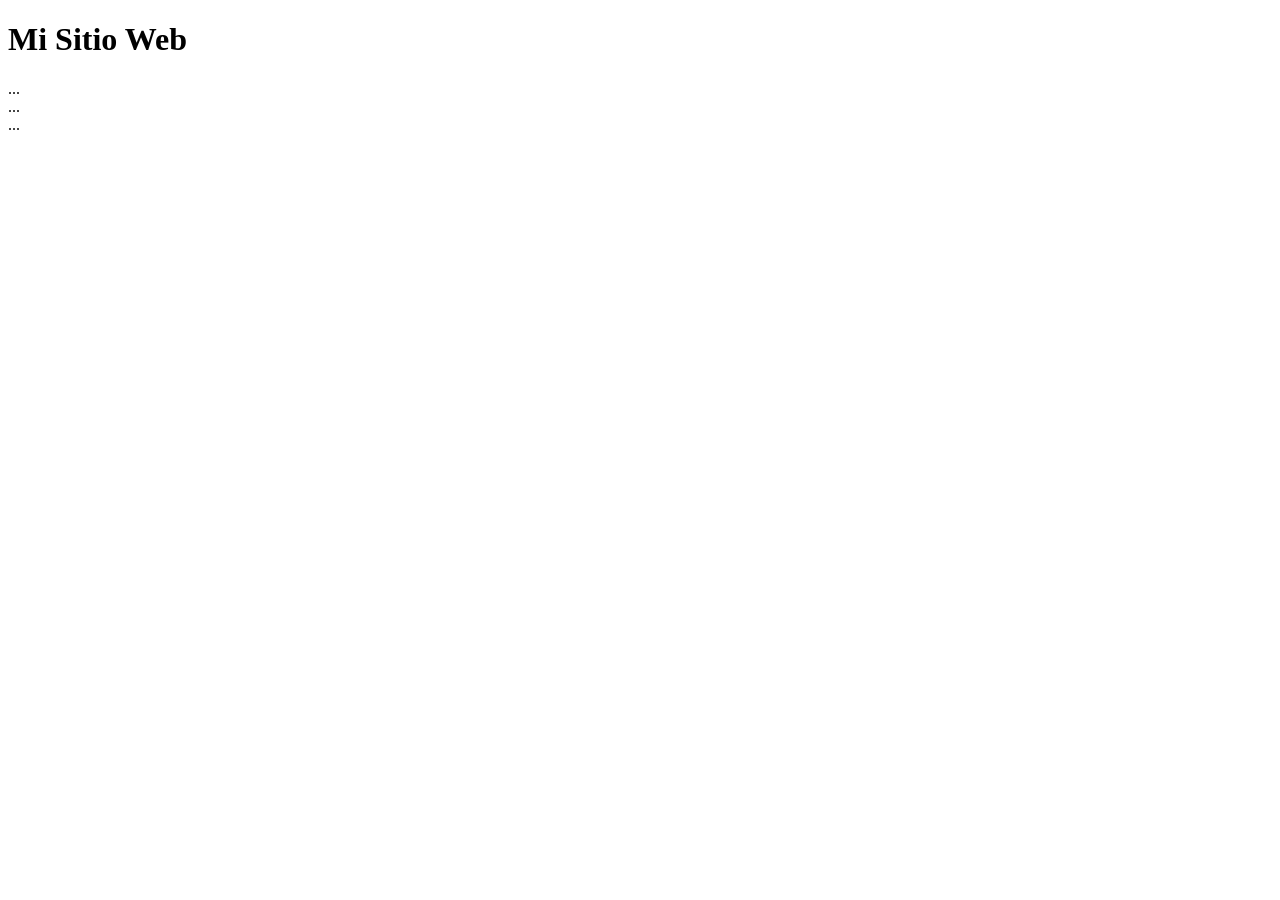
==== paginas/index.html @ 97bb9645 "Agrego estructura de carpetas y archivos base" ====
<!DOCTYPE html>
<html lang="en">
    <head>
        <!-- Codificación de caracteres  -->
        <meta charset="UTF-8" />
        
        <!-- Responsive design -->
        <meta name="viewport" content="width=device-width, initial-scale=1.0">
        
        <!-- Información -->
        <meta name="description" content="Página de diseño y muestra de portafolio personal profesional">
        <meta name="keywords" content="html, portafolio, diseño">
        <meta name="author" content="Edgardo Mora">

        <!-- Título -->
        <title>Mi portafolio personal</title>
        
        <!-- Accesibilidad: CSS (Externo) -->
        <link rel="stylesheet" href="CSS/style.css">
        
         <!-- Accesibilidad: Script JS -->
        <link rel="stylesheet" href="JS/App.js">
        
        <!-- Accesibilidad: Otros recursos -->
        
        
    </head>
    <body>
        
         <header>
            <h1>Mi Sitio Web</h1>
            <nav>...</nav>
        </header>

        <main>
            <article>...</article>
        </main>

        <footer>...</footer>

        <!-- Scripts JS -->
        <script src="App.js"></script>
    
    </body>
</html>
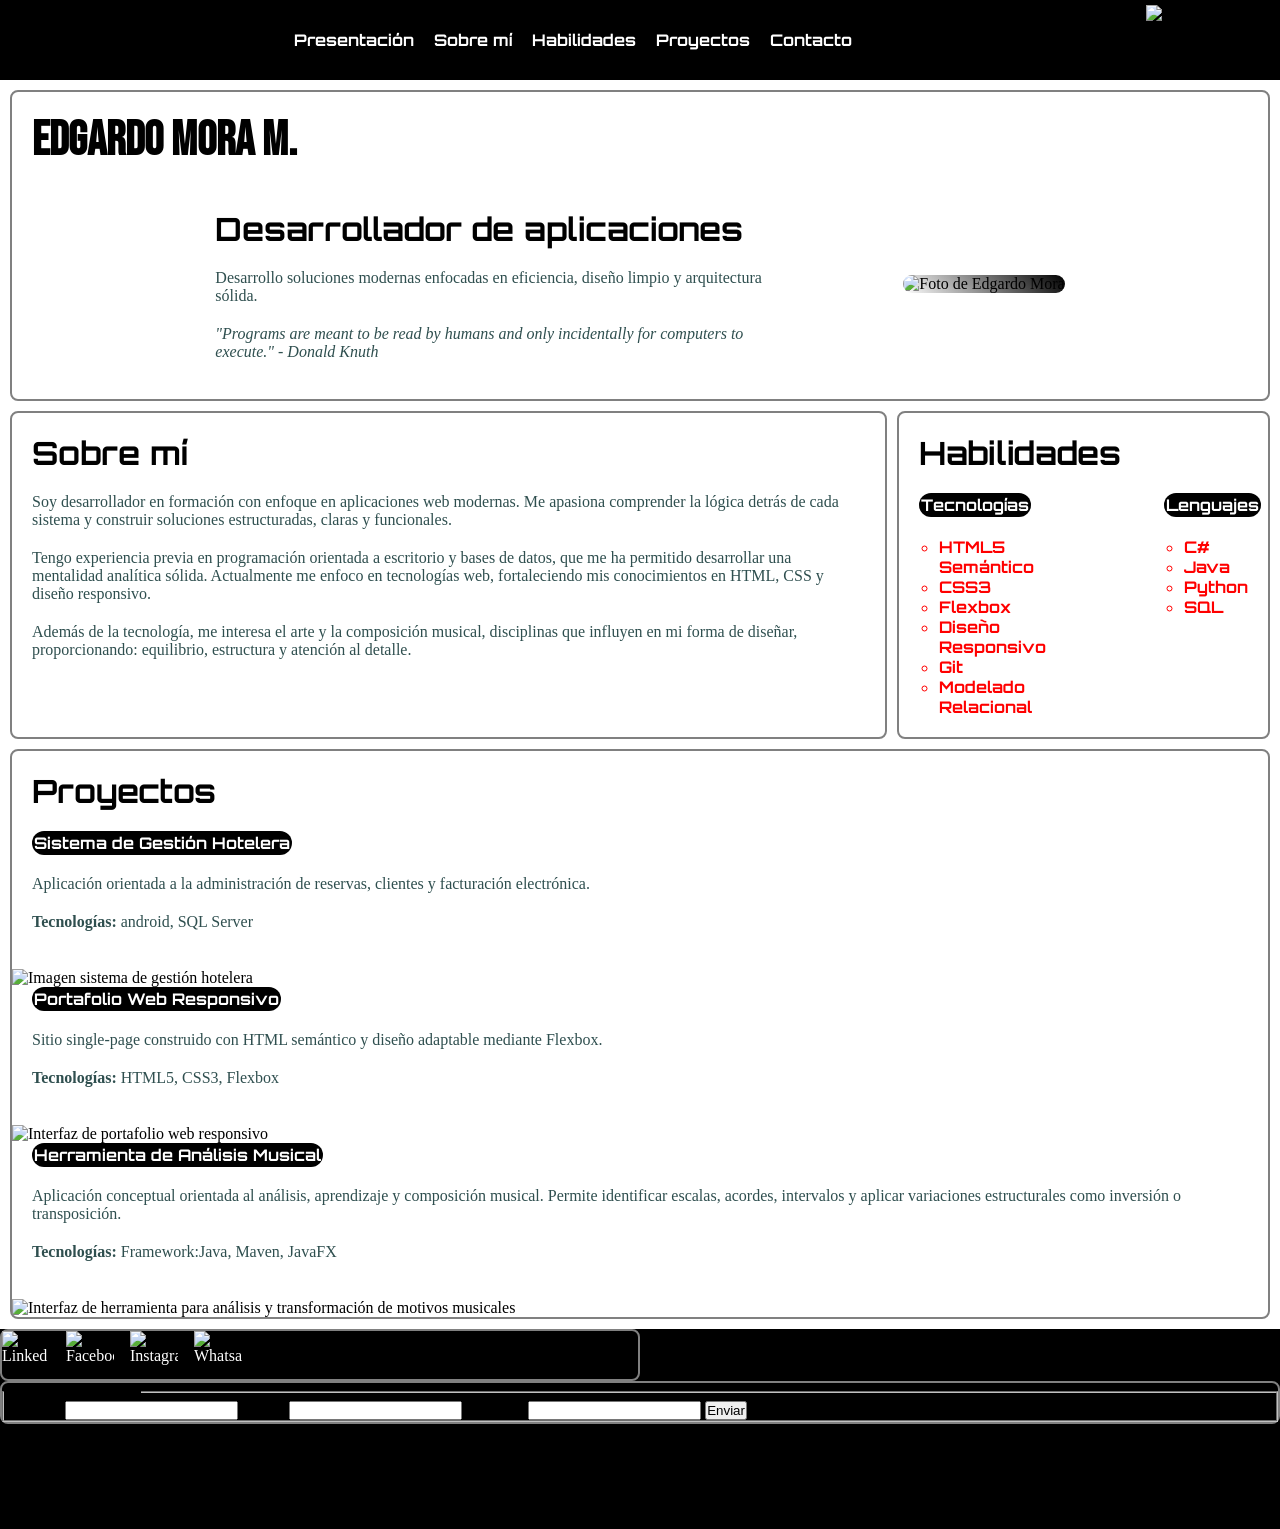
==== commit 2fe8aad0: "Actualiza Html, CSS, Imagenes y portafolio general" ====
--- a/paginas/index.html
+++ b/paginas/index.html
@@ -1,45 +1,367 @@
 <!DOCTYPE html>
-<html lang="en">
+<html lang="es" dir="ltr">
     <head>
-        <!-- Codificación de caracteres  -->
-        <meta charset="UTF-8" />
-        
-        <!-- Responsive design -->
+        
+        <!-- CODIFICACION CARACTERES  -->
+        <meta charset="UTF-8"/>
+        
+        <!-- RESPONSIVE DESIGN -->
         <meta name="viewport" content="width=device-width, initial-scale=1.0">
         
-        <!-- Información -->
-        <meta name="description" content="Página de diseño y muestra de portafolio personal profesional">
+        <!-- SEO -->
+        <meta name="description" content="Página de diseño de portafolio personal profesional">
         <meta name="keywords" content="html, portafolio, diseño">
-        <meta name="author" content="Edgardo Mora">
-
-        <!-- Título -->
+        <meta name="author" content="Edgardo Mora M">
+
+        <!-- TÍTULO DE PAGINA -->
         <title>Mi portafolio personal</title>
         
-        <!-- Accesibilidad: CSS (Externo) -->
-        <link rel="stylesheet" href="CSS/style.css">
-        
-         <!-- Accesibilidad: Script JS -->
-        <link rel="stylesheet" href="JS/App.js">
-        
-        <!-- Accesibilidad: Otros recursos -->
-        
+        <!-- ACCESIBILIDAD: IMPLEMENTACIÓN CSS (EXTERNA) -->
+        <link rel="stylesheet" href="../CSS/Style.css">
+           
+        <!-- ACCESIBILIDAD: OTROS RECURSOS -->
+        
+        <!-- IMPLEMENTACIÓN DE FONTS (GOOGLE) -->
+        <!-- ORBITRON (PARA TITULOS H1, H2) -->
+        <link rel="preconnect" href="https://fonts.googleapis.com">
+        <link rel="preconnect" href="https://fonts.gstatic.com" crossorigin>
+        <link href="https://fonts.googleapis.com/css2?family=Orbitron:wght@400..900&family=Ruda:wght@400..900&display=swap" 
+              rel="stylesheet">
+        
+        <!--  BEBAS NEUE (TITULO PRINCIPAL) -->
+        <link rel="preconnect" href="https://fonts.googleapis.com">
+        <link rel="preconnect" href="https://fonts.gstatic.com" crossorigin>
+        <link href="https://fonts.googleapis.com/css2?family=Bebas+Neue&family=Orbitron:wght@400..900&family=Ruda:wght@400..900&display=swap" 
+              rel="stylesheet">
+           
+        <!-- FAVICON -->
+        <link rel="icon" type="image/png" href="../imagenes/Favicon.png">
         
     </head>
+    
     <body>
         
-         <header>
-            <h1>Mi Sitio Web</h1>
-            <nav>...</nav>
+        <header>
+        
+            <!-- MENU/NAV PRINCIPAL -->
+            <nav class="menu_principal">
+               
+                <!-- Contenedor de menú -->
+                <div class="contenedor_elementos_menu">
+                
+                    <!-- Lista de elementos del menú -->
+                    <ul class="elementos_menu">
+                        <li><a href="#presentacion">Presentación</a></li>
+                        <li><a href="#sobre_mi">Sobre mí</a></li>
+                        <li><a href="#habilidades">Habilidades</a></li>
+                        <li><a href="#proyectos">Proyectos</a></li>
+                        <li><a href="#contacto">Contacto</a></li>
+                    </ul>
+                </div>
+                
+                <!-- Logo portafolio en menú navegación -->
+                <figure>
+                    <img class="logo" src="../imagenes/Logotipo_256x256.png" alt="Logotipo de eSolutions">
+                </figure> 
+               
+            </nav>
+            
         </header>
 
         <main>
-            <article>...</article>
+            
+            <!-- BLOQUE 1 - SECCION: PRESENTACION/HERO (IZQUIERDA) | IMAGEN PERFIL (DERECHA) -->
+            <div class="bloque_1">
+                
+                <!-- Sección: Presentación (Hero) -->
+                <section id="presentacion" class="section_presentacion">
+                    
+                    <!-- Título principal -->
+                    <h1 class="titulo_principal">Edgardo Mora M.</h1>
+                    
+                    <!-- contenedor presentación -->
+                    <div class="contenedor_presentacion">
+                        
+                        <!--Subcontenedor para texto, info: profesión, botón, etc -->
+                        <div class="subcont_presentacion_texto">
+                            
+                            <!-- Título sección -->
+                            <h2 class="titulo_seccion"><b>Desarrollador de aplicaciones</b></h2>
+                            <!-- Información sección -->
+                            <p>Desarrollo soluciones modernas enfocadas en eficiencia, diseño 
+                                limpio y arquitectura sólida.
+                            </p>
+                            <blockquote>
+                                <em>                                  
+                                    "Programs are meant to be read by humans and only incidentally for 
+                                     computers to execute."
+                                     - Donald Knuth
+                                </em>
+                            </blockquote>
+                            
+                            <!-- Link a contacto -->
+                            <a href="#contacto" class="btn_contacto">Ir a contacto</a>
+                            
+                        </div>
+                        
+                        <!-- Imagen personal de perfil de portafolio -->
+                        <div class="subcont_presentacion_imagen">
+                            <figure class="presentacion_imagen">
+                                <img src="../imagenes/Foto.png" alt="Foto de Edgardo Mora">
+                            </figure>
+                        </div>
+                          
+                    </div>
+                    
+                </section>
+            </div>
+            
+            <!-- BLOQUE 2 - SECCIÓN DOBLE: SECCION: SOBRE MI (IZQUIERDA) & HABILIDADES   (DERECHA) -->
+            <div class="bloque_2">
+                
+                <!-- SECCIÓN: SOBRE MI -->
+                <section id="sobre_mi" class="seccion_sobre_mi">
+                    
+                    <!-- contenedor de info de sección -->
+                    <div class="contenedor_sobre_mi">
+                        <!-- Título de sección -->
+                        <h2 class="titulo_seccion">Sobre mí</h2>
+                        <!-- párrafos de sección -->
+                        <p>Soy desarrollador en formación con enfoque en aplicaciones web modernas. 
+                           Me apasiona comprender la lógica detrás de cada sistema y construir soluciones 
+                           estructuradas, claras y funcionales.
+                        </p>
+                        <p>Tengo experiencia previa en programación orientada a escritorio y bases de datos, 
+                           que me ha permitido desarrollar una mentalidad analítica sólida. Actualmente 
+                           me enfoco en tecnologías web, fortaleciendo mis conocimientos en HTML, CSS 
+                           y diseño responsivo.
+                        </p>
+                        <p>Además de la tecnología, me interesa el arte y la composición musical, disciplinas 
+                           que influyen en mi forma de diseñar, proporcionando: equilibrio, estructura y 
+                           atención al detalle.
+                        </p>     
+                        
+                    </div>
+                    
+                </section>
+
+                <!-- SECCIÓN: HABILIDADES -->
+                <section id="habilidades" class="seccion_habilidades">
+                    
+                        <!-- Titulo de seccion -->
+                        <h2 class="titulo_seccion">Habilidades</h2>
+
+                        <!-- Conteneder para habilidades -->
+                        <div class="contenedor_habilidades">
+                            
+                            <!-- sub contenedor de Habilidades: tecnologías -->
+                            <div class="subcontenedor_habilitades">
+                                <h3 class="titulos_menores">Tecnologías</h3>
+                                <ul class="lista_habilitades">
+                                    <li>HTML5 Semántico</li>
+                                    <li>CSS3</li>
+                                    <li>Flexbox</li>
+                                    <li>Diseño Responsivo</li>
+                                    <li>Git</li>
+                                    <li>Modelado Relacional</li>
+                                </ul>
+                            </div>
+                            
+                            <!-- sub contenedor de Habilidades: lenguaje -->
+                            <div class="subcontenedor_habilidades">
+                                <h3 class="titulos_menores">Lenguajes</h3>
+                                <ul class="lista_habilitades">
+                                    <li>C#</li>
+                                    <li>Java</li>
+                                    <li>Python</li>
+                                    <li>SQL</li>
+                                </ul>
+                            </div>
+                
+                        </div>
+                    
+                </section>
+                
+            </div>
+            
+             <!-- BLOQUE 3 - SECCIÓN: PROYECTOS -->
+            <div class="bloque_3">
+            
+            <!-- SECCIÓN: PROYECTOS -->
+            <section id="proyectos" class="seccion_proyectos">
+                
+                <!-- Titulo de sección -->
+                <h2 class="titulo_seccion">Proyectos</h2>
+
+                <!-- Contenedor de proyectos -->
+                <div class="contenedor_proyectos">
+                    
+                    <!-- PROYECTO: 1 -->
+                    
+                    <!-- articulo proyecto -->
+                    <article class="elemento_proyecto">
+                    
+                        <!-- Info proyecto -->
+                        <div class="proyecto_info">
+                            
+                            <!-- Titulo de proyecto -->
+                            <h3 class="titulos_menores">Sistema de Gestión Hotelera</h3>
+                            
+                            <!-- Párrafos info -->
+                            <p>Aplicación orientada a la administración de reservas,
+                               clientes y facturación electrónica.
+                            </p>
+                            
+                            <p>
+                            <strong>Tecnologías:</strong> android, SQL Server
+                            </p>
+                            
+                            <!-- Link proyecto -->
+                            <div class="link_proyecto">
+                                <a href="#">GitHub</a>
+                                <a href="#">Demo</a>
+                            </div>
+                            
+                        </div>
+                        
+                        <!-- Imagen proyecto -->
+                        <figure>
+                            <img id="img_proyecto1" class="imagen_proyecto" src="../imagenes/Hotel_app.png" 
+                                 alt="Imagen sistema de gestión hotelera">
+                        </figure>
+                        
+                    </article>
+        
+                    <!-- PROYECTO: 2 -->
+                    
+                    <!-- articulo proyecto -->
+                    <article class="elemento_proyecto">
+                        
+                        <!-- Info proyecto -->
+                        <div class="proyecto_info">
+                            
+                            <!-- Titulo de proyecto -->
+                            <h3 class="titulos_menores">Portafolio Web Responsivo</h3>
+                            
+                            <!-- Párrafos info -->
+                            <p>
+                                Sitio single-page construido con HTML semántico y
+                                diseño adaptable mediante Flexbox.
+                            </p>
+                            
+                            <p>
+                                <strong>Tecnologías:</strong> HTML5, CSS3, Flexbox
+                            </p>
+                             
+                            <!-- Link proyecto -->
+                            <div class="link_proyecto">
+                                <a href="#">Git</a>
+                                <a href="#">Demo</a>
+                            </div>
+                            
+                        </div>
+                        
+                        <!-- Imagen de proyecto -->
+                        <figure>
+                            <img id="img_proyecto2" class="imagen_proyecto" src="../imagenes/responsive_web.png" 
+                                 alt="Interfaz de portafolio web responsivo">
+                        </figure>
+                        
+                    </article>
+                    
+                    <!-- PROYECTO: 3 -->
+                    <article class="elemento_proyecto">
+                        
+                        <!-- Info proyecto -->
+                        <div class="proyecto_info">
+                            
+                            <!-- Título proyecto -->
+                            <h3 class="titulos_menores">Herramienta de Análisis Musical</h3>
+                            
+                            <!-- Párrafos info -->
+                            <p>
+                                Aplicación conceptual orientada al análisis, aprendizaje y composición musical. 
+                                Permite identificar escalas, acordes, intervalos y aplicar variaciones 
+                                estructurales como inversión o transposición.
+                            </p>
+                            
+                            <p>
+                                <strong>Tecnologías:</strong> Framework:Java, Maven, JavaFX
+                            </p>      
+                        
+                            <!-- Link proyecto -->
+                            <div class="link_proyecto">
+                                <a href="#">GitHub</a>
+                                <a href="#">Documentación</a>
+                            </div>
+                        
+                        </div>
+                        
+                        <!-- Imagen de proyecto -->
+                        <figure>
+                            <img id="img_proyecto3" class="imagen_proyecto" src="../imagenes/Music_app.png"
+                                 alt="Interfaz de herramienta para análisis y transformación de motivos musicales">
+                        </figure>
+                        
+                    </article>
+
+                </div> 
+                
+            </section>
+                
+            </div>
+      
         </main>
 
-        <footer>...</footer>
+        <footer id="contacto">
+            <!-- BLOQUE 4 - SECCIÓN: CONTACTO -->
+            <div class="footer_layout">
+                <section class="seccion_redes">
+                    <div class="contenedor_redes">
+                        <ul class="lista_redes">
+                            <li>
+                                <a href="https:www.linked.com" target="_blank" rel="noopener">
+                                    <img src="../imagenes/Linked.png" alt="Linked">
+                                </a>
+                            </li>
+                            <li>
+                                <a href="https://www.facebook.com" target="_blank" rel="noopener">
+                                    <img src="../imagenes/Facebook.png" alt="Facebook">
+                                </a>
+                            </li>
+                            <li>
+                                <a href="https://www.instagram.com" target="_blank" rel="noopener">
+                                    <img src="../imagenes/Instagram.png" alt="Instagram">
+                                </a>
+                            </li>
+                            <li>
+                                <a href="https://www.whatsapp.com" target="_blank" rel="noopener">
+                                    <img src="../imagenes/Whatsapp.png" alt="Whatsapp">
+                                </a>
+                            </li>
+                        </ul>
+                    </div>
+                </section>
+                
+                <section class="seccion_contacto">
+                    <form>
+                        <fieldset>
+                            <legend>Información personal</legend>
+                            <label for="nombre">Nombre:</label>
+                            <input type="text" id="nombre">
+                            <label for="email">Email:</label>
+                            <input type="text" id="email">
+                            <label for="mensaje">Mensaje:</label>
+                            <input type="text" id="mensaje">
+                            <button type="submit">Enviar</button>
+                        </fieldset>
+                    </form>
+                </section>
+            </div>
+        </footer>
 
         <!-- Scripts JS -->
-        <script src="App.js"></script>
+        <script src="../JS/App.js"></script>
     
     </body>
 </html>
--- a/CSS/Style.css
+++ b/CSS/Style.css
@@ -0,0 +1,275 @@
+/* Tema:
+ * CSS para portafolio
+ * Institución: TEC
+ * Carrera: Desarrollo de aplicaciones
+ * Curso: PROGRAMACION WEB I GR 1 T I 2026
+ * Profesor: Jose Pablo Garbanzo
+ * Autor: Edgardo Mora M.
+ * Fecha: 25-02-2026
+ */
+
+/* ********************************************************************************************************************/
+/* 1. HTML GENERAL
+/* ********************************************************************************************************************/
+
+/* SELECTORES BASICOS */ 
+
+/* Selector universal */
+*{
+    margin: 0;
+    padding: 0;
+    box-sizing: border-box;  /*Recomendación en material */
+    
+}
+
+/* BLOQUES 
+
+/* <Div> bloques de ordenamiento de página (1. presentación, 2. sobre mi y habilidades, 3. proyectos) */
+.bloque_1, 
+.bloque_2, 
+.bloque_3{
+    margin:10px;
+}
+
+/* TITULOS */
+
+/* <H1> Nombre persona de portafolio */
+.titulo_principal
+{
+    font-family: "Bebas Neue", sans-serif;
+    margin-top: 20px;
+    margin-bottom: 20px;
+    margin-left: 20px;
+    font-size: 3rem;  
+}
+
+/* <H2> Titulos de secciones */
+.titulo_seccion {
+    margin-top: 20px;
+    margin-bottom: 20px;
+    margin-left: 20px;
+    font-family: "Orbitron", sans-serif;
+    font-size: 2rem;
+}
+
+/* <H3> Titulos de secciones */
+.titulos_menores{
+    font-family: "Orbitron", sans-serif;
+    font-size: 1rem;
+    padding: 2px;
+    margin-left: 20px;
+    background-color: black;
+    color: white;
+    border-radius: 25px;
+    display:inline-flex;
+}
+
+ /* *******************************************************************************************************************/
+/* 2. BARRA DE MENU/NAVEGACIÓN
+/* ********************************************************************************************************************/
+
+/* <Nav> Barra de menú principal */
+.menu_principal
+{
+    height: 80px;
+    background-color: black; 
+    display: flex;
+    align-items: center;  
+}
+
+/* <Div> contenedor para items/opciones de menú */
+.contenedor_elementos_menu
+{
+    flex: 1;
+    display: flex;
+    justify-content: center;
+}
+
+/* <ul> lista elementos del menú */
+.elementos_menu 
+{
+    display: flex;
+    color: white;
+    background-color: black;
+    list-style: none; /* Sin viñeta */
+    gap: 20px; /* separación entre elementos */
+    font-family: "Orbitron", sans-serif;
+    font-size:medium;
+    font-weight: bold;
+}
+
+/* <Img> Logo personal portafolio */
+.logo {
+    display: flex;  
+    justify-content: flex-end;
+    width: 54px;
+    height: auto;
+    margin-right: 80px;
+}
+
+/* <a> elemento Link  */
+a { 
+    color:white;
+    text-decoration:none; /* quita subrayado */
+}
+
+/* ********************************************************************************************************************/
+/* 3. FORMATO VISUAL GENERAL DE SECCIONES */
+/* ********************************************************************************************************************/
+
+/* <Section> presentación visual */
+section{
+    border: 2.5px solid gray;
+    border-radius: 8px;
+}
+
+/* <p> Párrafos */
+p, blockquote{
+    margin:20px;
+    color:darkslategrey;
+}
+
+/* ********************************************************************************************************************/
+/* BLOQUE: 1 - SECCIÓN: PRESENTACIÓN 
+/* ********************************************************************************************************************/
+
+/* CONTENIDO TEXTO: LADO IZQUIERDO */
+
+/* <div> contenedor general para información de presentación/hero */
+.contenedor_presentacion{
+    margin-top: 0;
+    display: flex;
+    flex-direction: row;
+    justify-content: center;
+    align-items: center;
+    gap: 80px;
+}
+
+/* <div> subcontenedor izquierdo para manejo de texto */
+.subcont_presentacion_texto{
+    display: block;
+    flex: 0 0 50%;
+}
+
+/* <div> subcontenedor derecho para manejo de imagen */
+.subcont_presentacion_texto{
+    display: block;
+    flex: 0 0 50%;
+}
+
+/* <Img> Imagen de perfil de portafolio */
+.imagen_perfil{
+    display: block;
+    max-width: 100%;
+    height: auto;
+}
+
+.presentacion_imagen{
+    display: flex;
+    flex: 0 0 50%;
+    margin-right: 20px;
+    margin-bottom:20px;
+    justify-content: flex-end;  
+    min-width: 100px;
+    height: auto;
+    max-width: 600px;
+}
+
+.presentacion_imagen img{
+    display:block;
+    width: 100%;
+    height: auto;
+    max-width: 100%;
+    border-radius: 22px;
+    background: linear-gradient(45deg, #ffffff 0%, #000000 100%);
+}
+
+/* ********************************************************************************************************************/
+/* BLOQUE: 2 (DOBLE) - SECCIONES: SOBRE MI (IZQUIERDA) + HABILIDADES (DERECHA)
+/* ********************************************************************************************************************/
+
+/* <Div> Contenedor padre para el bloque 2 */
+.bloque_2 {
+    display: flex;
+    align-items: stretch;
+    gap: 10px;
+}
+
+ /* <Section> sección sobre mi */
+.seccion_sobre_mi{
+    flex: 0 0 calc(70% - 5px);
+}
+
+ /* <Section> sección habilidades */
+.seccion_habilidades{
+    flex: 0 0 calc(30% - 5px);
+}
+
+/* <Div> contenido de info: sobre mi */
+.contenedor_sobre_mi{
+    display: block;
+}
+
+/* <Div> contenido de info: habilidades */
+.contenedor_habilidades{
+    display: flex;
+    align-items: stretch;       
+    gap: 40px;  
+}
+
+/* <ul> habilitades */
+.lista_habilitades 
+{
+    margin-left: 20px;
+    padding: 20px;
+    color: red;
+    list-style:circle;
+    font-family: "Orbitron", sans-serif;
+    font-size:medium;
+    font-weight: bold;
+}
+
+/* ********************************************************************************************************************/
+/* BLOQUE: 3 - SECCIÓN: PROYECTOS
+/* ********************************************************************************************************************/
+
+
+
+
+
+/* ********************************************************************************************************************/
+/* BLOQUE: 4 (FOOTER) - SECCIÓN: CONTACTOS
+/* ********************************************************************************************************************/
+
+.footer_layout{
+    background-color: black;
+    height: 200px;
+}
+
+.contenedor_redes
+{
+    display: block;
+}
+
+.lista_redes{
+  display: flex;
+  list-style: none;
+  gap: 16px;
+  padding: 0;
+  margin: 0;
+  align-items: center;
+}
+
+.seccion_redes{
+  width: 50%;
+}
+
+.lista_redes img{
+  width: 48px;
+  height: 48px;
+  display: block;
+}
+
+
+
+
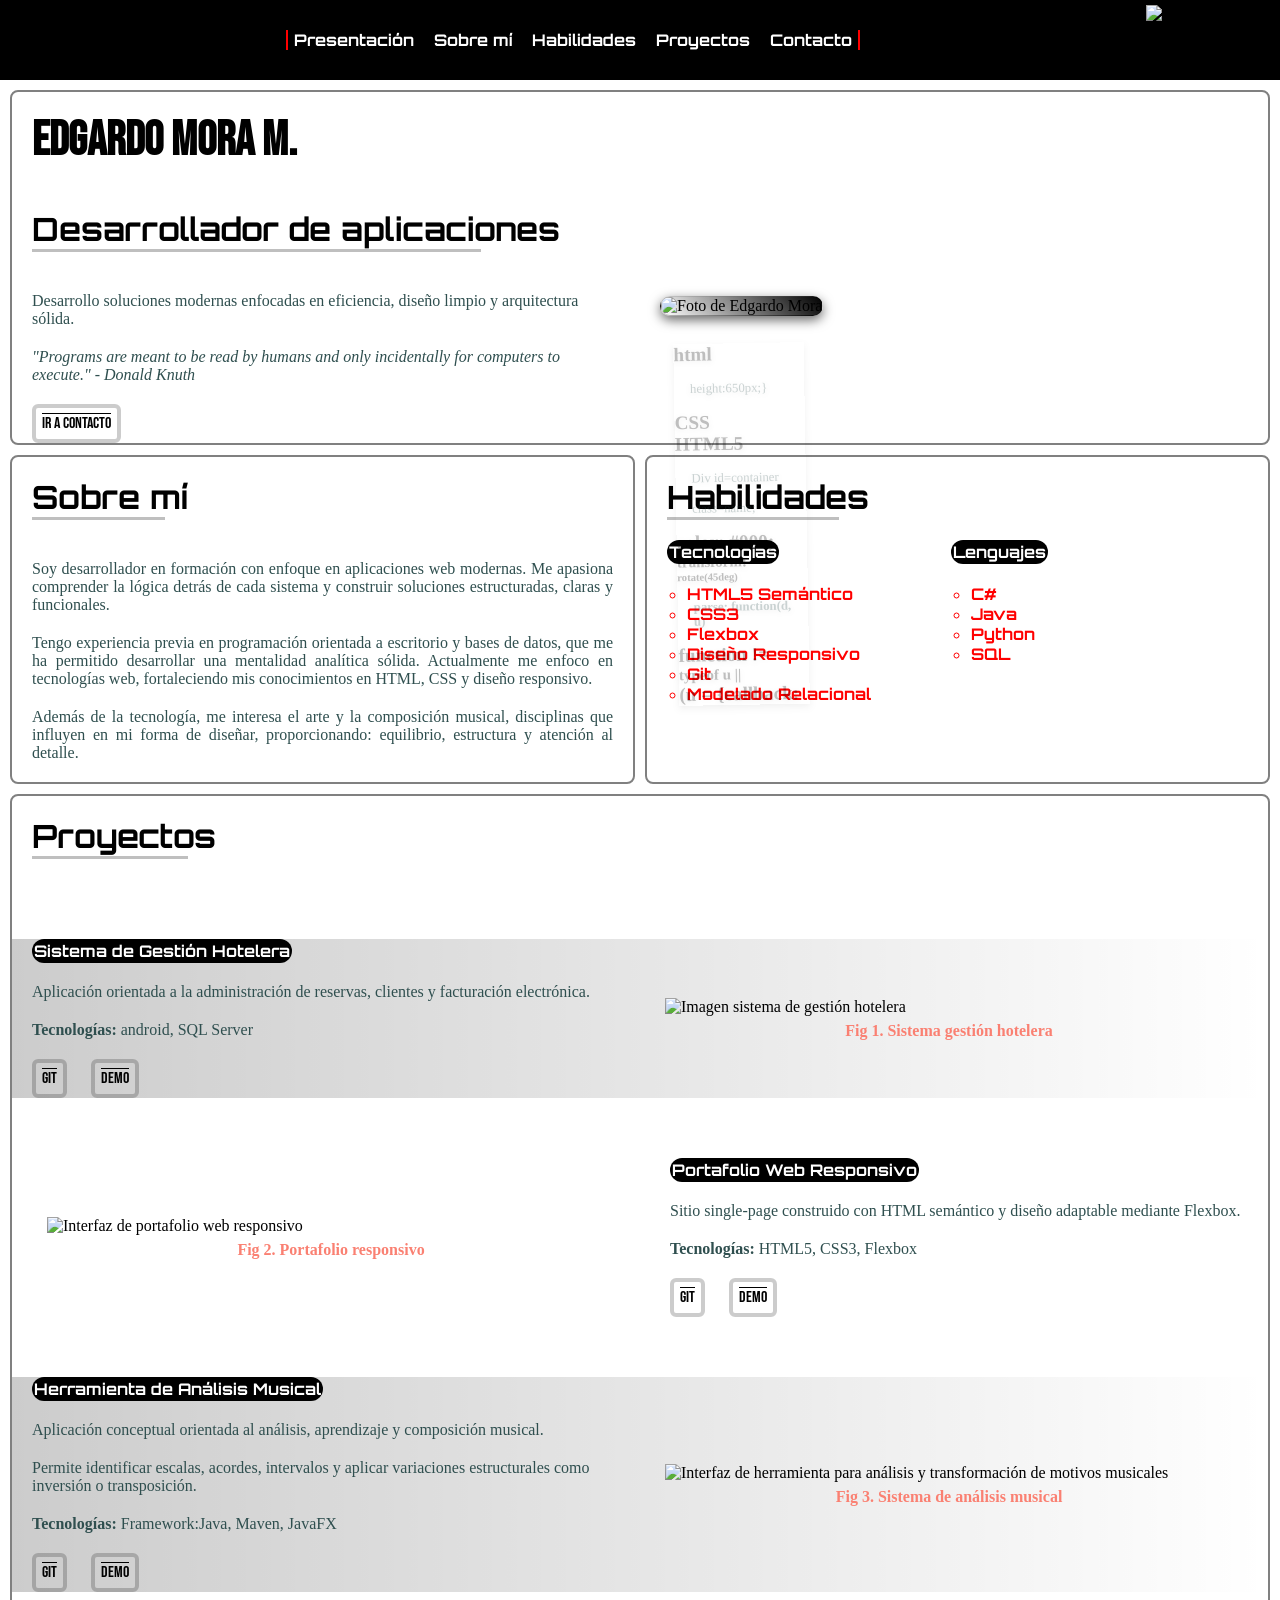
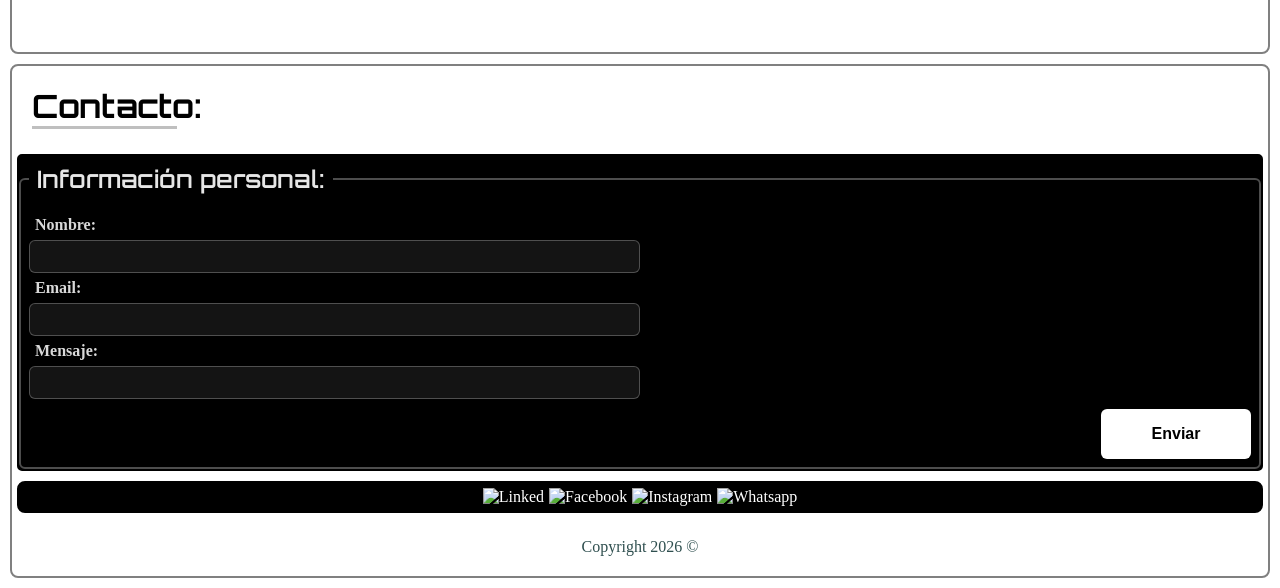
==== commit bedc5a88: "Ajustes finales diseño y responsive" ====
--- a/paginas/index.html
+++ b/paginas/index.html
@@ -87,11 +87,13 @@
                             
                             <!-- Título sección -->
                             <h2 class="titulo_seccion"><b>Desarrollador de aplicaciones</b></h2>
+                            
                             <!-- Información sección -->
-                            <p>Desarrollo soluciones modernas enfocadas en eficiencia, diseño 
+                            <p class="parrafo_centrado">Desarrollo soluciones modernas enfocadas en eficiencia, diseño 
                                 limpio y arquitectura sólida.
                             </p>
-                            <blockquote>
+                            
+                            <blockquote class="parrafo_centrado">
                                 <em>                                  
                                     "Programs are meant to be read by humans and only incidentally for 
                                      computers to execute."
@@ -100,15 +102,40 @@
                             </blockquote>
                             
                             <!-- Link a contacto -->
-                            <a href="#contacto" class="btn_contacto">Ir a contacto</a>
-                            
-                        </div>
-                        
-                        <!-- Imagen personal de perfil de portafolio -->
+                            <div class="link_proyecto">
+                                <a href="#contacto">Ir a contacto</a>
+                            </div>
+                            
+                        </div>
+                        
+                        <!-- IMAGEN DE PERFIL PORTAFOLIO -->
                         <div class="subcont_presentacion_imagen">
+                                     
+                            <!-- figure para situar imagen -->
                             <figure class="presentacion_imagen">
-                                <img src="../imagenes/Foto.png" alt="Foto de Edgardo Mora">
+                                
+                                <!-- Imagen de perfil de portafolio -->
+                                <img class="imagen_perfil" src="../imagenes/Foto.png" alt="Foto de Edgardo Mora">
+                                   
+                                <!-- simulacion codigo html para superponer en imagen + gradient -->
+                                <div class="codigo_html">
+                                    <h1>html</h1>
+                                    <p>height:650px;}</p>
+                                    <h1>CSS</h1>
+                                    <h1>HTML5</h1>
+                                    <p>Div id=container</p>
+                                    <p>class=name;</p>
+                                    <h2>color: #000;</h2>
+                                    <h3>transform:</h3>
+                                    <h5>rotate(45deg)</h5>
+                                    <p><b>parse: function(d, u)</b></p>
+                                    <h1>function !=</h1>
+                                    <h3>typeof u ||</h3>
+                                    <h2>(u = {callback:</h2>                                                    
+                                </div>
+                                
                             </figure>
+                                                                             
                         </div>
                           
                     </div>
@@ -124,19 +151,21 @@
                     
                     <!-- contenedor de info de sección -->
                     <div class="contenedor_sobre_mi">
+                        
                         <!-- Título de sección -->
                         <h2 class="titulo_seccion">Sobre mí</h2>
+                        
                         <!-- párrafos de sección -->
-                        <p>Soy desarrollador en formación con enfoque en aplicaciones web modernas. 
+                        <p class="parrafo_justificado">Soy desarrollador en formación con enfoque en aplicaciones web modernas. 
                            Me apasiona comprender la lógica detrás de cada sistema y construir soluciones 
                            estructuradas, claras y funcionales.
                         </p>
-                        <p>Tengo experiencia previa en programación orientada a escritorio y bases de datos, 
+                        <p class="parrafo_justificado">Tengo experiencia previa en programación orientada a escritorio y bases de datos, 
                            que me ha permitido desarrollar una mentalidad analítica sólida. Actualmente 
                            me enfoco en tecnologías web, fortaleciendo mis conocimientos en HTML, CSS 
                            y diseño responsivo.
                         </p>
-                        <p>Además de la tecnología, me interesa el arte y la composición musical, disciplinas 
+                        <p class="parrafo_justificado">Además de la tecnología, me interesa el arte y la composición musical, disciplinas 
                            que influyen en mi forma de diseñar, proporcionando: equilibrio, estructura y 
                            atención al detalle.
                         </p>     
@@ -156,7 +185,10 @@
                             
                             <!-- sub contenedor de Habilidades: tecnologías -->
                             <div class="subcontenedor_habilitades">
+                                
+                                <!-- Titulos menores -->
                                 <h3 class="titulos_menores">Tecnologías</h3>
+                                
                                 <ul class="lista_habilitades">
                                     <li>HTML5 Semántico</li>
                                     <li>CSS3</li>
@@ -169,7 +201,10 @@
                             
                             <!-- sub contenedor de Habilidades: lenguaje -->
                             <div class="subcontenedor_habilidades">
+                                
+                                <!-- Titulos menores -->
                                 <h3 class="titulos_menores">Lenguajes</h3>
+                                
                                 <ul class="lista_habilitades">
                                     <li>C#</li>
                                     <li>Java</li>
@@ -193,19 +228,19 @@
                 <!-- Titulo de sección -->
                 <h2 class="titulo_seccion">Proyectos</h2>
 
-                <!-- Contenedor de proyectos -->
+                <!-- Contenedor general para proyectos -->
                 <div class="contenedor_proyectos">
                     
                     <!-- PROYECTO: 1 -->
                     
                     <!-- articulo proyecto -->
-                    <article class="elemento_proyecto">
-                    
+                    <article id="proyecto_1" class="articulo_proyecto">
+                        
                         <!-- Info proyecto -->
-                        <div class="proyecto_info">
+                        <div id="proy_info_1" class="proyecto_info">
                             
                             <!-- Titulo de proyecto -->
-                            <h3 class="titulos_menores">Sistema de Gestión Hotelera</h3>
+                            <h3 id="titulo_proy_1" class="titulos_menores">Sistema de Gestión Hotelera</h3>
                             
                             <!-- Párrafos info -->
                             <p>Aplicación orientada a la administración de reservas,
@@ -216,32 +251,41 @@
                             <strong>Tecnologías:</strong> android, SQL Server
                             </p>
                             
-                            <!-- Link proyecto -->
+                            <!-- Link/boton proyecto -->
                             <div class="link_proyecto">
-                                <a href="#">GitHub</a>
-                                <a href="#">Demo</a>
-                            </div>
-                            
-                        </div>
-                        
-                        <!-- Imagen proyecto -->
-                        <figure>
-                            <img id="img_proyecto1" class="imagen_proyecto" src="../imagenes/Hotel_app.png" 
-                                 alt="Imagen sistema de gestión hotelera">
-                        </figure>
+                                <a href="https://github.com" target="_blank" 
+                                   rel="noopener noreferrer">Git</a>
+                                
+                                <a href="https://github.com" target="_blank" 
+                                   rel="noopener noreferrer">Demo</a>
+                            </div>
+                            
+                        </div>
+                        
+                        <!-- cotenedor lateral para imagen -->
+                        <div id="cont_imagen_1" class="cont_proyecto_imagen">
+                            
+                            <!-- Imagen proyecto -->
+                            <figure id="fig_1">
+                                <img id="img_proyecto_1" class="imagen_proyecto" src="../imagenes/Hotel_app.png" 
+                                     alt="Imagen sistema de gestión hotelera">
+                                <figcaption class="figcaption"><b>Fig 1. Sistema gestión hotelera</b></figcaption>
+                            </figure>
+                            
+                        </div>
                         
                     </article>
         
                     <!-- PROYECTO: 2 -->
                     
                     <!-- articulo proyecto -->
-                    <article class="elemento_proyecto">
+                    <article id="proyecto_2" class="articulo_proyecto">
                         
                         <!-- Info proyecto -->
-                        <div class="proyecto_info">
+                        <div id="proy_info_2" class="proyecto_info">
                             
                             <!-- Titulo de proyecto -->
-                            <h3 class="titulos_menores">Portafolio Web Responsivo</h3>
+                            <h3 id="titulo_proy_2" class="titulos_menores">Portafolio Web Responsivo</h3>
                             
                             <!-- Párrafos info -->
                             <p>
@@ -255,34 +299,46 @@
                              
                             <!-- Link proyecto -->
                             <div class="link_proyecto">
-                                <a href="#">Git</a>
-                                <a href="#">Demo</a>
-                            </div>
-                            
-                        </div>
-                        
-                        <!-- Imagen de proyecto -->
-                        <figure>
-                            <img id="img_proyecto2" class="imagen_proyecto" src="../imagenes/responsive_web.png" 
-                                 alt="Interfaz de portafolio web responsivo">
-                        </figure>
+                                <a href="https://github.com" target="_blank" 
+                                   rel="noopener noreferrer">Git</a>
+                                
+                                <a href="https://github.com" target="_blank" 
+                                   rel="noopener noreferrer">Demo</a>
+                            </div>
+                            
+                        </div>
+                        
+                        <!-- cotenedor lateral para imagen -->
+                        <div id="cont_imagen_2" class="cont_proyecto_imagen">
+                            
+                            <!-- Imagen de proyecto -->
+                            <figure id="fig_2">
+                                <img id="img_proyecto_2" class="imagen_proyecto" src="../imagenes/responsive_web.png" 
+                                     alt="Interfaz de portafolio web responsivo">
+                                <figcaption class="figcaption"><b>Fig 2. Portafolio responsivo</b></figcaption>
+                            </figure>
+                            
+                        </div>
                         
                     </article>
                     
                     <!-- PROYECTO: 3 -->
-                    <article class="elemento_proyecto">
-                        
+                    <article id="proyecto_3" class="articulo_proyecto">
+                                          
                         <!-- Info proyecto -->
-                        <div class="proyecto_info">
+                        <div id="proy_info_3" class="proyecto_info">
                             
                             <!-- Título proyecto -->
-                            <h3 class="titulos_menores">Herramienta de Análisis Musical</h3>
-                            
+                            <h3 id="titulo_proy_3" class="titulos_menores">Herramienta de Análisis Musical</h3>
+                                                   
                             <!-- Párrafos info -->
+                            <p>  
+                                Aplicación conceptual orientada al análisis, aprendizaje y composición musical. 
+                            </p>
+                            
                             <p>
-                                Aplicación conceptual orientada al análisis, aprendizaje y composición musical. 
-                                Permite identificar escalas, acordes, intervalos y aplicar variaciones 
-                                estructurales como inversión o transposición.
+                            Permite identificar escalas, acordes, intervalos y aplicar variaciones 
+                            estructurales como inversión o transposición.
                             </p>
                             
                             <p>
@@ -291,17 +347,26 @@
                         
                             <!-- Link proyecto -->
                             <div class="link_proyecto">
-                                <a href="#">GitHub</a>
-                                <a href="#">Documentación</a>
-                            </div>
-                        
-                        </div>
-                        
-                        <!-- Imagen de proyecto -->
-                        <figure>
-                            <img id="img_proyecto3" class="imagen_proyecto" src="../imagenes/Music_app.png"
-                                 alt="Interfaz de herramienta para análisis y transformación de motivos musicales">
-                        </figure>
+                                <a href="https://github.com" target="_blank" 
+                                   rel="noopener noreferrer">Git</a>
+                                
+                                <a href="https://github.com" target="_blank" 
+                                   rel="noopener noreferrer">Demo</a>
+                            </div>
+                        
+                        </div>
+                        
+                        <!-- cotenedor lateral para imagen -->
+                        <div id="cont_imagen_3" class="cont_proyecto_imagen">
+                            
+                            <!-- Imagen de proyecto -->
+                            <figure id="fig_3">
+                                <img id="img_proyecto_3" class="imagen_proyecto" src="../imagenes/Music_app.png"
+                                     alt="Interfaz de herramienta para análisis y transformación de motivos musicales">
+                                <figcaption class="figcaption"><b>Fig 3. Sistema de análisis musical</b></figcaption>
+                            </figure>
+                            
+                        </div>
                         
                     </article>
 
@@ -313,55 +378,87 @@
       
         </main>
 
-        <footer id="contacto">
-            <!-- BLOQUE 4 - SECCIÓN: CONTACTO -->
-            <div class="footer_layout">
-                <section class="seccion_redes">
-                    <div class="contenedor_redes">
+        <!-- SEGMENTO FOOTER DE PAGINA -->
+        <footer class="segmento_footer">
+            
+             <!-- BLOQUE 4 - SECCIÓN: CONTACTO -->
+            <div class="bloque_4">
+                
+                <section id="contacto" class="seccion_contacto">
+                    
+                    <!-- Titulo de sección -->
+                    <h2 class="titulo_seccion">Contacto:</h2>
+                    
+                    <div class="contenedor_contacto">
+                    
+                    <div class="subcontenedor_redes">
+                        
+                        <!-- Lista redes sociales -->
                         <ul class="lista_redes">
                             <li>
-                                <a href="https:www.linked.com" target="_blank" rel="noopener">
-                                    <img src="../imagenes/Linked.png" alt="Linked">
+                                <a href="https:www.linkedin.com" target="_blank" rel="noopener">
+                                    <img class="ima_red" src="../imagenes/Linked.png" alt="Linked">
                                 </a>
                             </li>
                             <li>
                                 <a href="https://www.facebook.com" target="_blank" rel="noopener">
-                                    <img src="../imagenes/Facebook.png" alt="Facebook">
+                                    <img class="ima_red" src="../imagenes/Facebook.png" alt="Facebook">
                                 </a>
                             </li>
                             <li>
                                 <a href="https://www.instagram.com" target="_blank" rel="noopener">
-                                    <img src="../imagenes/Instagram.png" alt="Instagram">
+                                    <img class="ima_red" src="../imagenes/Instagram.png" alt="Instagram">
                                 </a>
                             </li>
                             <li>
                                 <a href="https://www.whatsapp.com" target="_blank" rel="noopener">
-                                    <img src="../imagenes/Whatsapp.png" alt="Whatsapp">
+                                    <img class="ima_red" src="../imagenes/Whatsapp.png" alt="Whatsapp">
                                 </a>
                             </li>
                         </ul>
+                        
                     </div>
-                </section>
-                
-                <section class="seccion_contacto">
+                
+                    <!-- Contenedor para formulario de contacto de página -->
+                    <div class="subcontenedor_formulario">
+                        
                     <form>
                         <fieldset>
-                            <legend>Información personal</legend>
+                            
+                            <!-- Campos de formulario de contacto -->
+                            <legend>Información personal:</legend>
                             <label for="nombre">Nombre:</label>
                             <input type="text" id="nombre">
                             <label for="email">Email:</label>
                             <input type="text" id="email">
                             <label for="mensaje">Mensaje:</label>
                             <input type="text" id="mensaje">
-                            <button type="submit">Enviar</button>
+                            <div class="div_boton">
+                                <button type="submit">Enviar</button>
+                            </div>
+                            
+                            
                         </fieldset>
+                        
                     </form>
+                        
+                    </div>
+                        
+                    </div>
+                    
+                    <p id="copyright">Copyright 2026 ©</p>
+                    
                 </section>
+                    
             </div>
+                               
         </footer>
-
+        
+        <!-- Recomendación de posicionamiento del Javascript de acuerdo con material -->
+        
         <!-- Scripts JS -->
         <script src="../JS/App.js"></script>
     
     </body>
+    
 </html>
--- a/CSS/Style.css
+++ b/CSS/Style.css
@@ -9,7 +9,7 @@
  */
 
 /* ********************************************************************************************************************/
-/* 1. HTML GENERAL
+/* 1. HTML GENERAL DE PÁGINA
 /* ********************************************************************************************************************/
 
 /* SELECTORES BASICOS */ 
@@ -24,16 +24,18 @@
 
 /* BLOQUES 
 
-/* <Div> bloques de ordenamiento de página (1. presentación, 2. sobre mi y habilidades, 3. proyectos) */
+/* <Div> bloques de ordenamiento de página 
+ * (1. presentación, 2. sobre mi y habilidades, 3. proyectos, 4. contacto) */
 .bloque_1, 
 .bloque_2, 
-.bloque_3{
+.bloque_3,
+.bloque_4{
     margin:10px;
 }
 
 /* TITULOS */
 
-/* <H1> Nombre persona de portafolio */
+/* <h1> formato para nombre persona de portafolio */
 .titulo_principal
 {
     font-family: "Bebas Neue", sans-serif;
@@ -43,8 +45,10 @@
     font-size: 3rem;  
 }
 
-/* <H2> Titulos de secciones */
+/* <h2> formato para títulos de secciones */
 .titulo_seccion {
+    
+    display: inline-block;
     margin-top: 20px;
     margin-bottom: 20px;
     margin-left: 20px;
@@ -52,29 +56,47 @@
     font-size: 2rem;
 }
 
-/* <H3> Titulos de secciones */
+/* <h3> formato para títulos menores o terciarios */
 .titulos_menores{
     font-family: "Orbitron", sans-serif;
     font-size: 1rem;
     padding: 2px;
     margin-left: 20px;
+    color: white;
     background-color: black;
-    color: white;
     border-radius: 25px;
     display:inline-flex;
 }
 
+/* Descoración titulo */
+.titulo_seccion::after {
+    content: "";
+    display: block;
+    width: 85%;
+    height: 3px;
+    margin-left: 0;
+    background: black;
+    opacity: 0.25;
+}
+
  /* *******************************************************************************************************************/
 /* 2. BARRA DE MENU/NAVEGACIÓN
 /* ********************************************************************************************************************/
 
-/* <Nav> Barra de menú principal */
+/* <header> de menú */
+header{
+  position: sticky;
+  top: 0;
+  z-index: 999;
+}
+
+/* <Nav> Barra de menú principal de opciones (presentación, sobre mi, etc) */
 .menu_principal
 {
     height: 80px;
     background-color: black; 
     display: flex;
-    align-items: center;  
+    align-items: center; 
 }
 
 /* <Div> contenedor para items/opciones de menú */
@@ -91,14 +113,26 @@
     display: flex;
     color: white;
     background-color: black;
-    list-style: none; /* Sin viñeta */
-    gap: 20px; /* separación entre elementos */
+    list-style: none;
+    gap: 20px; 
     font-family: "Orbitron", sans-serif;
     font-size:medium;
     font-weight: bold;
 }
 
-/* <Img> Logo personal portafolio */
+/* Borde decorado, aplica a primer elemento de lista de menú de opciones */
+.elementos_menu li:first-child a {
+  border-left: 2px solid red;
+  padding-left: 6px;
+}
+
+/* Borde decorado, aplica al último elemento de lista de menú de opciones */
+.elementos_menu li:last-child a {
+  border-right: 2px solid red;
+  padding-right: 6px;
+}
+
+/* <Img> Logo personal para portafolio */
 .logo {
     display: flex;  
     justify-content: flex-end;
@@ -107,7 +141,7 @@
     margin-right: 80px;
 }
 
-/* <a> elemento Link  */
+/* <a> formato elemento Link  */
 a { 
     color:white;
     text-decoration:none; /* quita subrayado */
@@ -117,7 +151,7 @@
 /* 3. FORMATO VISUAL GENERAL DE SECCIONES */
 /* ********************************************************************************************************************/
 
-/* <Section> presentación visual */
+/* <Section> presentación visual para secciones*/
 section{
     border: 2.5px solid gray;
     border-radius: 8px;
@@ -129,60 +163,85 @@
     color:darkslategrey;
 }
 
+/* <div> <a> selector compuesto */
+/* Botón con enlace */
+.link_proyecto a{
+    display: inline-block;
+    padding: 5px;
+    border-bottom: 2px dashed rgba(255,255,255,0.5);
+    border-radius: 4px;
+    margin-left: 20px;
+    transition: 0.2s ease;
+}
+
+/* Efecto hover  del botón-enlace */
+.link_proyecto a:hover{
+    background: red;
+    color: white;
+    border: 2.5px solid black;
+}
+
 /* ********************************************************************************************************************/
 /* BLOQUE: 1 - SECCIÓN: PRESENTACIÓN 
 /* ********************************************************************************************************************/
-
-/* CONTENIDO TEXTO: LADO IZQUIERDO */
 
 /* <div> contenedor general para información de presentación/hero */
 .contenedor_presentacion{
     margin-top: 0;
     display: flex;
     flex-direction: row;
-    justify-content: center;
     align-items: center;
     gap: 80px;
 }
 
+/* Aplicado a <p> y <blockquote> texto centrado */
+.parrafo_justificado{
+    text-align:justify;
+}
+
 /* <div> subcontenedor izquierdo para manejo de texto */
 .subcont_presentacion_texto{
-    display: block;
     flex: 0 0 50%;
 }
 
-/* <div> subcontenedor derecho para manejo de imagen */
-.subcont_presentacion_texto{
-    display: block;
+/* <figure> para imagen de perfil */
+.presentacion_imagen{
+    position: relative;
     flex: 0 0 50%;
-}
-
-/* <Img> Imagen de perfil de portafolio */
-.imagen_perfil{
-    display: block;
-    max-width: 100%;
-    height: auto;
-}
-
-.presentacion_imagen{
-    display: flex;
-    flex: 0 0 50%;
+    display: flex;
+    justify-content: flex-end;
+    margin-bottom: 20px;
     margin-right: 20px;
-    margin-bottom:20px;
-    justify-content: flex-end;  
-    min-width: 100px;
-    height: auto;
-    max-width: 600px;
-}
-
+    z-index:1;
+}
+
+/* <div> , <img> selector compuesto para ajuste imagen */
 .presentacion_imagen img{
     display:block;
     width: 100%;
     height: auto;
     max-width: 100%;
+    min-width: 100px;
     border-radius: 22px;
+    border: 1px solid rgba(0,0,0,0.2);
+    box-shadow: 0 4px 12px rgba(0,0,0,0.6);
     background: linear-gradient(45deg, #ffffff 0%, #000000 100%);
 }
+
+/* <div> decoración de código html sobre imagen de perfil */
+.codigo_html{
+    position: absolute;
+    top: 10%;
+    left:0%;
+    color:black;
+    opacity: 0.25;
+    transform: rotate(-3deg) scale(1.3);
+    pointer-events: none;
+    z-index: 2;
+    box-shadow: 0 4px 8px rgba(0,0,0,0.2);
+    text-shadow: 0 2px 6px rgba(0,0,0,0.2);
+}
+
 
 /* ********************************************************************************************************************/
 /* BLOQUE: 2 (DOBLE) - SECCIONES: SOBRE MI (IZQUIERDA) + HABILIDADES (DERECHA)
@@ -207,6 +266,9 @@
 
 /* <Div> contenido de info: sobre mi */
 .contenedor_sobre_mi{
+    /*display: flex;
+    flex-direction: column;      
+    gap: 40px; */ 
     display: block;
 }
 
@@ -233,43 +295,467 @@
 /* BLOQUE: 3 - SECCIÓN: PROYECTOS
 /* ********************************************************************************************************************/
 
-
-
-
+/* <article> contenedor general (prosa e imagen de proyecto) */
+.articulo_proyecto{
+    display: flex;
+    width: 100%;
+    justify-content: space-between;
+    align-items: center;
+    margin-top: 60px;
+    margin-bottom: 60px;
+}
+
+/* Constraste visual con degradado, aplica a todos los proyectos impares */
+.articulo_proyecto:nth-child(odd) {
+    
+   background: linear-gradient(90deg,rgba(0,0,0,0.20),rgba(0,0,0,0.0));
+}
+
+/* <article> contenedor (prosa e imagen) proyectos (1 y 3) */
+#proyecto_1,
+#proyecto_3{
+    /*flex-direction: column-reverse; (alternativo de acomodo) */ 
+    flex-direction: row;
+}
+
+/* <article> contenedor (prosa e imagen) proyecto 2 */
+#proyecto_2{
+    flex-direction: row-reverse;
+}
+
+/* <div> contenedor para texto */
+.proyecto_info{
+    flex: 0 0 calc(50% - 10px);
+    /*padding: 20px;*/
+}
+
+/* <div> contenedor para imagen */
+.cont_proyecto_imagen{
+    flex: 0 0 calc(50% - 10px);
+    /*padding: 20px;*/
+}
+
+/* <figure> contenedor de imagen proyecto (1 y 3) */
+#fig_1, 
+#fig_3{
+    display: flex;
+    /*justify-content: center;*/
+    justify-content: flex-end;
+    margin-right: 20px;
+}
+
+/* <figure> contenedor de imagen proyecto (2)  */
+#fig_2{
+    display: flex;
+    justify-content: flex-start;
+    margin-left: 20px;
+}
+
+/* <img> formato para imagen de proyecto */
+.imagen_proyecto{
+    display: block;
+    width: 60%;
+    max-width: 100%;
+    height: auto;
+}
+
+figure{
+    display: flex;
+    flex-direction: column;
+    align-items: center;
+}
+
+.figcaption{
+    color:salmon;
+    width: 100%;
+    text-align: center;
+    margin-top: 6px;
+}
+
+/* <div> enlace a proyecto */
+.link_proyecto{
+    margin-top: 15px;
+}
+
+/* Selector compuesto <div>, <a> para enlace proyecto */
+.link_proyecto a{
+    display: inline-block;
+    padding: 6px 6px;
+    /*margin-right: 10px;*/
+    text-decoration:overline;
+    font-family: "Bebas Neue", sans-serif;
+    font-weight: 500;
+    color: black;
+    border: 4px solid rgba(0,0,0,0.2);
+    border-radius: 6px;
+    transition: all 0.2s ease;
+}
+
+/* Hover */
+.link_proyecto a:hover{
+    background: red;
+    color: white;
+    border: 4px solid black;
+}
 
 /* ********************************************************************************************************************/
 /* BLOQUE: 4 (FOOTER) - SECCIÓN: CONTACTOS
 /* ********************************************************************************************************************/
 
-.footer_layout{
+/* <div> contenedor o bloque 4 para sección de contactos y formulario */
+.bloque_4{
+    display: block;
+}
+
+/* <div> Contenedor para contacto y formularios */
+.contenedor_contacto{
+    display: flex;
+    flex-direction: column-reverse;
+}
+
+/* <div> subcontenedor para formulario */
+.subcontenedor_formulario{
+    border: 2.5px solid black;
     background-color: black;
-    height: 200px;
-}
-
-.contenedor_redes
-{
-    display: block;
-}
-
+    border-radius: 5px;
+    color: white;
+    margin:5px;
+}
+
+/* <div> subcontenedor para redes */
+.subcontenedor_redes{
+    margin:5px;
+    border: 2.5px solid black;
+    border-radius: 8px;
+    background-color: black;
+    color: white;
+}
+
+/* <ul> lista de redes sociales */
 .lista_redes{
   display: flex;
   list-style: none;
-  gap: 16px;
-  padding: 0;
+  justify-content: center;
+  align-items:center;
+  gap: 5px;
   margin: 0;
-  align-items: center;
-}
-
-.seccion_redes{
-  width: 50%;
-}
-
-.lista_redes img{
-  width: 48px;
-  height: 48px;
-  display: block;
-}
-
-
-
-
+  padding: 5px;
+}
+
+/* <img> imagen para iconos de redes sociales */
+.ima_red{
+    width: 48px;
+    height: auto;
+}
+
+/* <fieldset> formato de botón de formulario */
+.subcontenedor_formulario fieldset{
+    font-weight: 600;
+    font-size: 1rem;
+    border: 2px solid rgba(255,255,255,0.3);
+    border-radius: 6px;
+    padding: 8px;
+}
+
+/* <legend> formato de botón de formulario */
+.subcontenedor_formulario legend{
+    font-family: "Orbitron", sans-serif;
+    font-size: 1.5rem;
+    padding: 8px;
+    color: rgba(255,255,255,0.9);
+}
+
+/* <label> formato de botón de formulario */
+.subcontenedor_formulario label{
+    display: block;
+    margin: 6px;
+    font-size: 1rem;
+    color: rgba(255,255,255,0.85);
+}
+
+/* <input> formato de botón de formulario */
+.subcontenedor_formulario input{
+    width: 50%;
+    padding: 8px;
+    border-radius: 6px;
+    border: 1px solid rgba(255,255,255,0.25);
+    background: rgba(255,255,255,0.08);
+    color: white;
+    outline: none;
+}
+
+/* <div> contenedor botón de formulario */
+.div_boton{
+    display: flex;
+    justify-content: end;
+}
+
+/* <button> formato de botón de formulario */
+.subcontenedor_formulario button{
+    display: flex;
+    justify-content: center;   
+    align-items: center;       
+    font-weight: 600;
+    font-size: 1rem;
+    margin-top: 10px;
+    padding: 8px;
+    border-radius: 6px;
+    border: 1px solid rgba(255,255,255,0.25);
+    background: white;
+    color: black;
+    cursor: pointer;
+    transition: 0.2s ease;
+    width: 150px;
+    height:50px;
+    text-align: center;
+}
+
+#copyright{
+    display: flex;
+    justify-content: center;
+}
+
+
+/**********************************************************************************************************************/
+/* DISEÑO RESPONSIVO: */
+/**********************************************************************************************************************/
+
+/* MOBILE FIRST (0px–767px) */
+/* DISEÑO PROBANDO CON SAMSUNG GALAXY S8 ULTRA (TAMAÑO 360px x 740px) */
+
+@media (max-width: 767px){
+    
+    /* TITULOS: Cambio de letra y tamaño */
+    .titulo_principal { 
+        font-size: 18px; 
+        font-weight: 600;
+        font-family: Arial, Helvetica, sans-serif;
+    }
+    
+    .titulo_seccion {
+        font-size: 14px; 
+        font-weight: 600;
+        font-family: Arial, Helvetica, sans-serif;
+    }
+    
+    .titulos_menores {
+        font-size: 12px; 
+        font-weight: 500;
+        font-family: Arial, Helvetica, sans-serif;
+    }
+    
+    /* NAVEGACIÓN - MENU */
+    
+       /* <nav> Navegador */
+    .menu_principal{
+        display: flex;
+        justify-content: space-between;
+        align-items: center;
+        flex-wrap: wrap;
+    }
+    
+    /* <img> Logo */
+    .logo{
+        order: 1;
+        flex: 1 1 30%;
+        margin-right: 0;
+    }
+    
+    /* <div> contenedor elementos menú */
+    .contenedor_elementos_menu{
+        order: 2;
+        flex: 1 1 70%;
+        justify-content: center;
+    }
+    
+    /* <ul> elementos menú */
+    .elementos_menu{
+        flex-wrap: wrap;
+        justify-content: center;
+        gap: 10px;
+        font-size: 0.8rem;
+    }
+    
+    /* SECCION: HERO - PRESENTACION */
+    
+    /* <div> contenedor general presentación */
+    .contenedor_presentacion{
+        flex-direction: column;
+        gap: 10px;
+    }
+    
+    /* <div> contenedor para texto presentación */
+    .subcont_presentacion_texto{
+        display: flex;
+        flex-direction: column;
+    }
+    
+    /* <figure> contenedor presentación para imagen */
+    .presentacion_imagen{
+        display: flex;
+        justify-content: flex-end;
+        flex: 1 1 100%;
+        margin-right: 0;
+    }
+    
+    .presentacion_imagen img{
+        display: flex;
+        flex: 1 1 50%;
+        justify-content: flex-end;
+        max-width: 150px;
+        width: 150px;
+        height: auto;
+        margin-left: 100px;
+    }
+    
+    .codigo_html{
+        position: absolute;
+        bottom: 100%;
+        left: 18%;
+        transform: rotate(0deg) scale(0.3);
+    }
+    
+    /* BLOQUE 2: SECCIONES: SOBRE MI + HABILIDADES */
+    .bloque_2{
+        flex-direction: column;
+    }
+    
+    /* Innecesarias ? */
+    /* <section> */ 
+    /*.seccion_sobre_mi{
+        display: block;
+    }*/
+    /*.seccion_habilidades{
+        display: block;
+    }*/
+    
+    /* <div> contenedor de habilidades */
+    .contenedor_habilidades{
+        display: flex;
+        justify-content: center;
+        flex-direction: row;
+        gap: 5px;
+    }
+    
+    /* SECCION: PROYECTOS  */
+    
+    /*<articles> contenedor de proyectos */
+    
+    .articulo_proyecto{
+        display: flex;
+        flex: 1 1 calc(100% - 5px);
+        flex-direction: column;
+        gap: 10px;
+        margin-bottom: 30px;
+    }
+    
+    /* <div> contenedor de imagen, prosa, y enlaces de proyectos */
+    #proyecto_2{
+        flex-direction: column; 
+    }
+    
+    /* <figure> contenedor de imagen de proyecto */
+    #fig_1, 
+    #fig_2, 
+    #fig_3{
+        justify-content: center;
+        margin-left: 10px;
+        margin-right: 10px;
+    }
+    
+    /* <img> imagen de proyecto */
+    .imagen_proyecto{
+        width: 100%;
+    }
+    
+    /* SECCION: CONTACTO:  */
+    .contenedor_contacto{
+        display: flex;
+        flex: 1 1 100%;
+        flex-direction: column-reverse;
+    }
+    
+      
+}
+
+/* TABLETS (768px-1023px) */
+/* DISEÑO PROBANDO CON IPAD MINI (TAMAÑO: 768px x 1024px) */
+
+@media (min-width: 768px){
+    
+    /* BLOQUE 1
+    /* <div> contenedor general de datos de presentación */
+    .contenedor_presentacion{
+        gap: 20px;
+    }
+    
+    .codigo_html{
+        transform: rotate(-1deg) scale(0.8);     
+    }
+ 
+    /* <div> contenedor de secciones : sobre mi + habilidades */
+    .bloque_2{
+        flex-direction: row;
+    }
+    
+    /* <section> secciones de datos sobre mi y habilidades
+     * Se cambian proporciones de panel lateral izquierdo y derecho, originalmente en diseño para navegador desktop
+     * con 70 % y 30 respectivamente, por un proporción de 50% y 50% para cada panel, menos un margen de 5px, ya que
+     * bajo medidas originales, se estaba desajustando visualización para esta versión de tablet.
+     */
+    
+    /* <section> */
+    .seccion_sobre_mi{
+        flex: 0 0 calc(50% - 5px);
+    }
+    
+    /* <section> */
+    .seccion_habilidades{
+        flex: 0 0 calc(50% - 5px);
+    }
+      
+    /* Otros ajustes */
+    
+    /* <article> */
+    .articulo_proyecto{
+        gap: 20px;
+    } 
+    /* <img> */
+    .imagen_proyecto{
+        width: 95%;
+    }
+    
+}
+
+/* DESKTOP PEQUEÑO */
+@media (min-width: 1024px){
+    /* Visualización por defecto */
+}
+
+/* DESKTOP GRANDE 1440px x 2556px */ 
+@media (min-width: 1440px){
+    
+}
+
+
+    
+    
+
+    
+    
+
+  
+    
+
+
+
+
+
+
+
+
+
+
+
+
+
